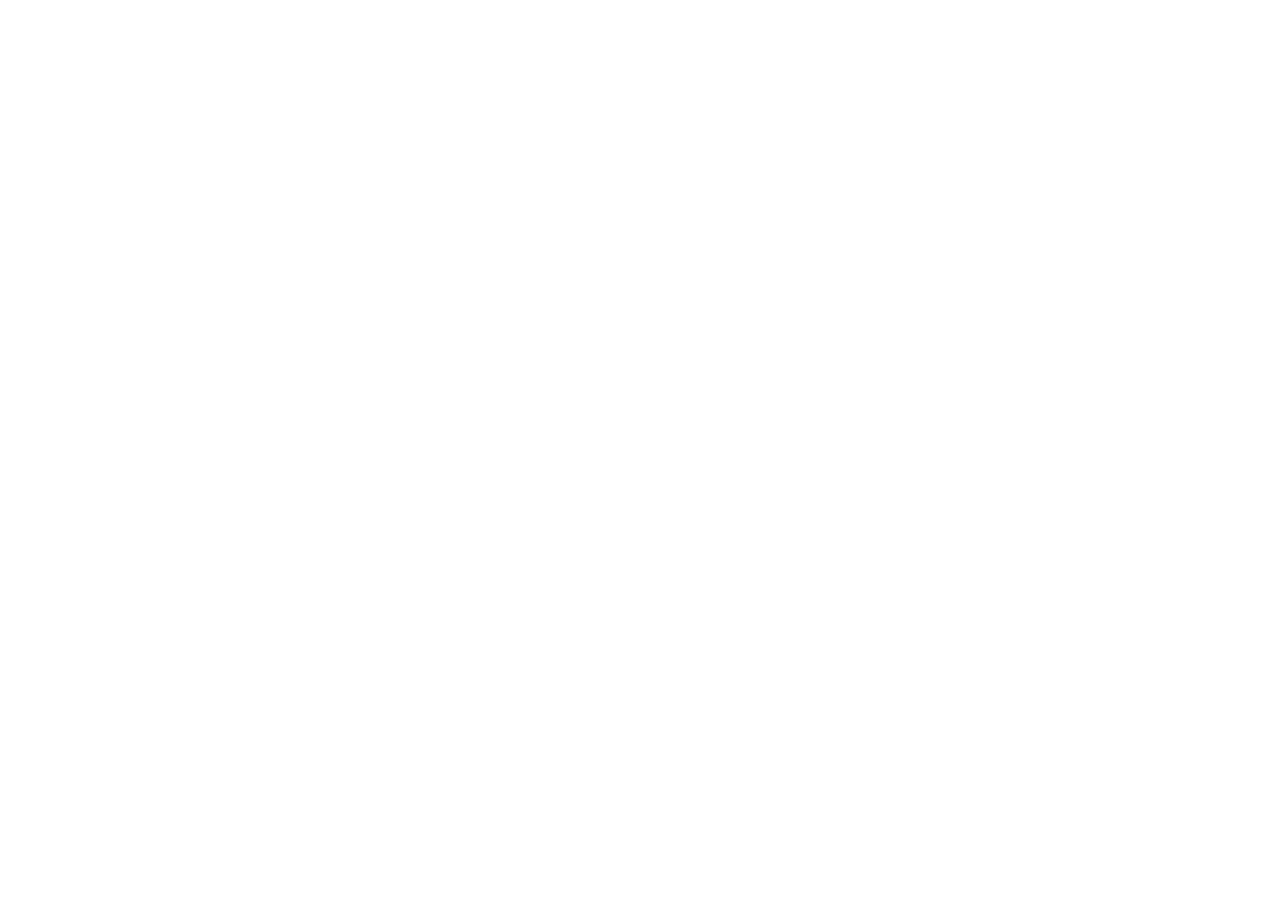
==== index.html @ a1a7f789 "Corrigindo estrutura HTML e adicionando links para CSS" ====
<!DOCTYPE html>
<html lang="pt-BR">
<head>
  <meta charset="UTF-8">
  <meta name="viewport" content="width=device-width, initial-scale=1.0">
  <title>Minha Página</title>
  <link rel="stylesheet" href="normalize.css">
  <link rel="stylesheet" href="style.css">
</head>
</html>
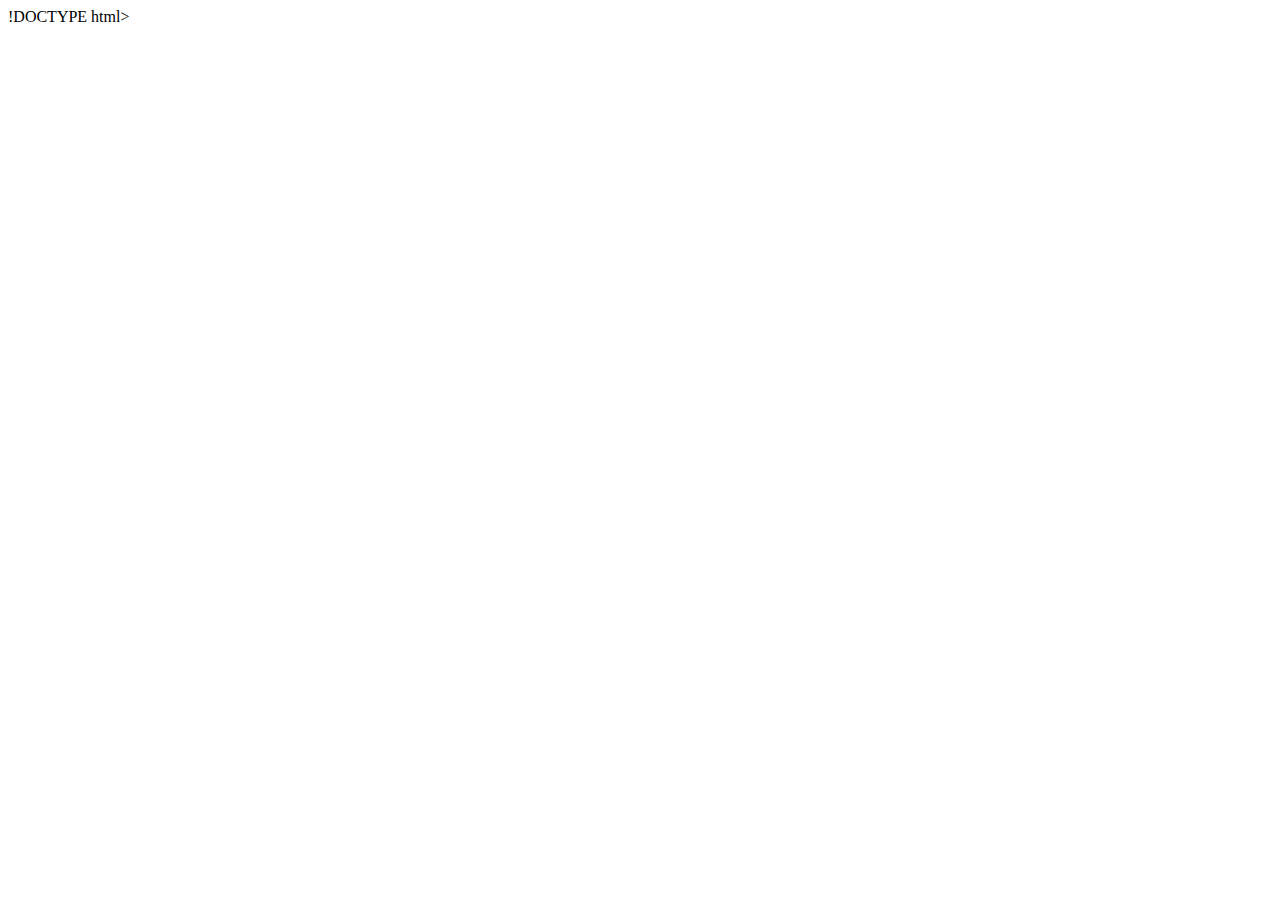
==== commit bda5585e: "Corrigindo estrutura HTML e adicionando links para CSS" ====
--- a/index.html
+++ b/index.html
@@ -1,10 +1,11 @@
-<!DOCTYPE html>
-<html lang="pt-BR">
-<head>
-  <meta charset="UTF-8">
-  <meta name="viewport" content="width=device-width, initial-scale=1.0">
-  <title>Minha Página</title>
-  <link rel="stylesheet" href="normalize.css">
-  <link rel="stylesheet" href="style.css">
-</head>
+!DOCTYPE html>
+<html lang="pt">
+    <head>
+        <meta charset="UTF-8" />
+        <meta name="viewport" content="width=device-width, initial-scale=1.0" />
+        <title>Triple Peaks Library</title>
+        <link rel="shortcut icon" href="favicon.ico" />
+        <link rel="stylesheet" href="./vendor/normalize.css" />
+        <link rel="stylesheet" href="./styles/style.css" />
+      </head>
 </html>